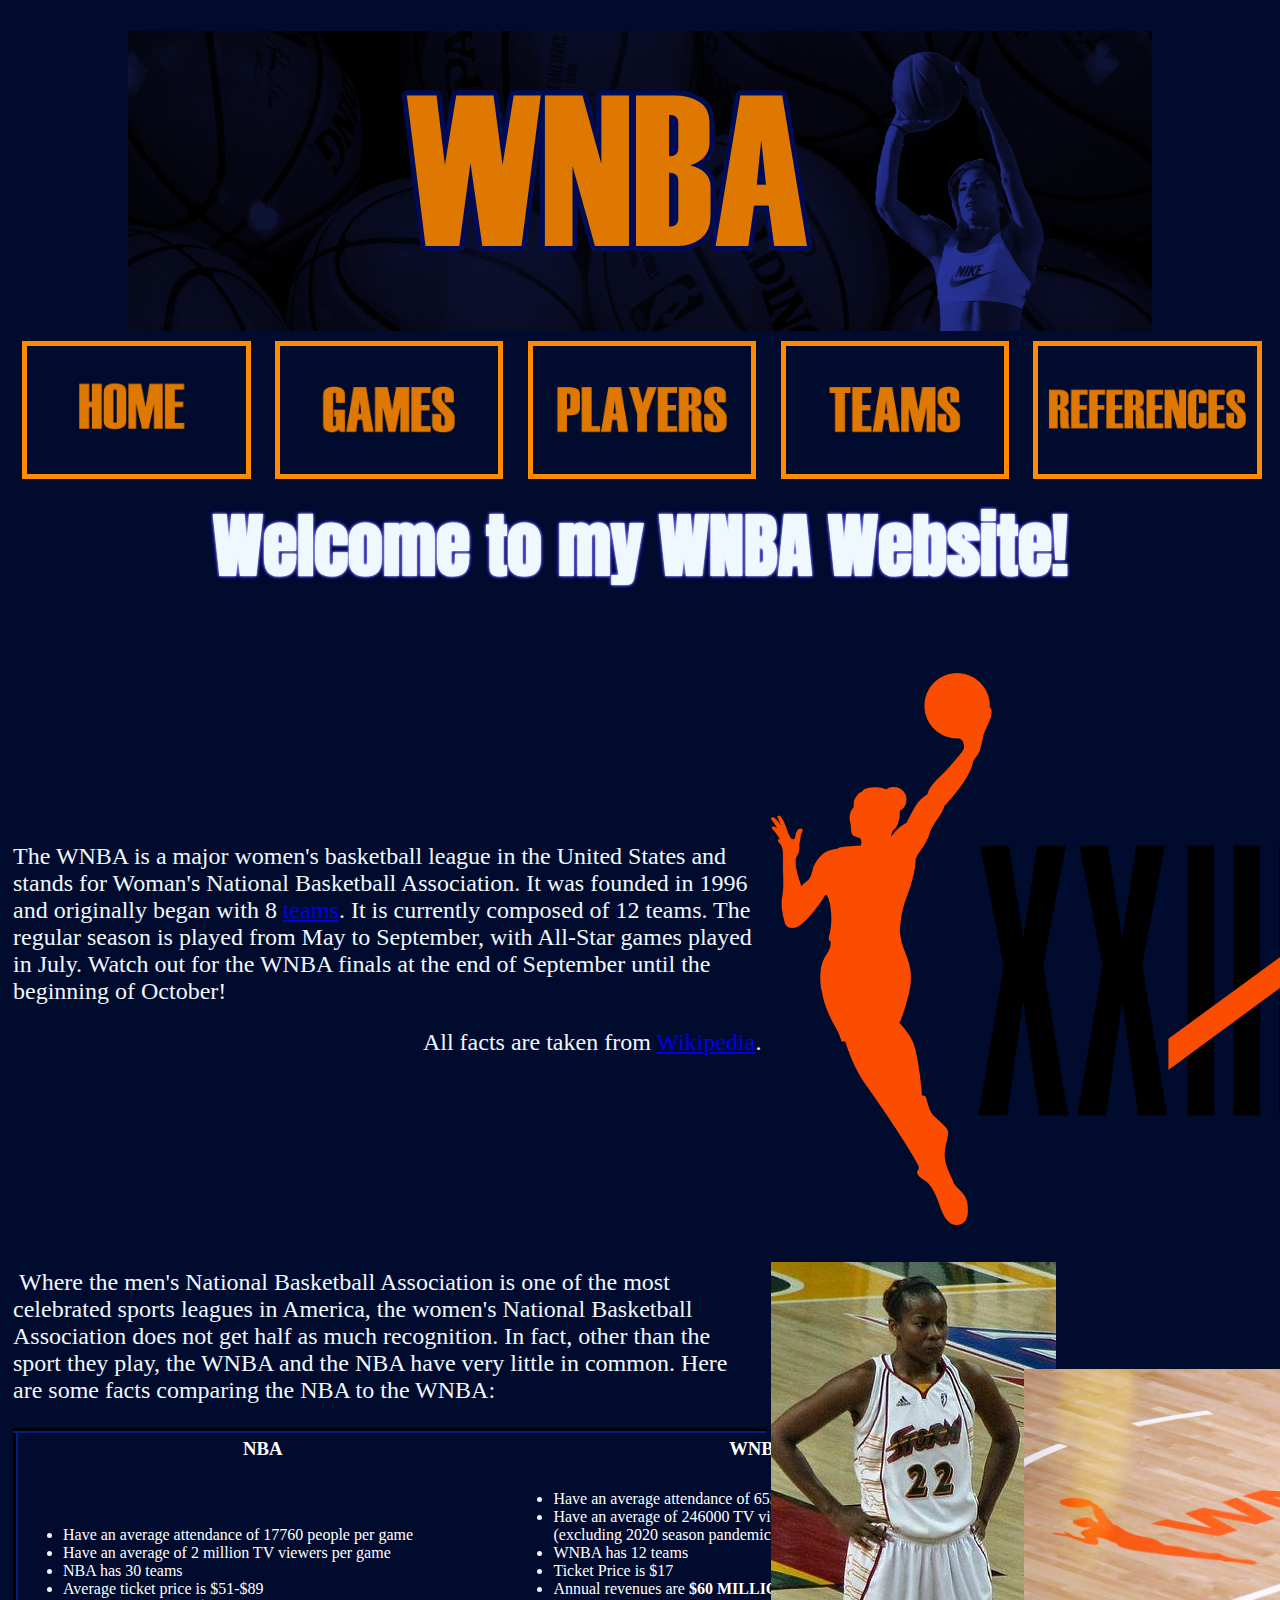
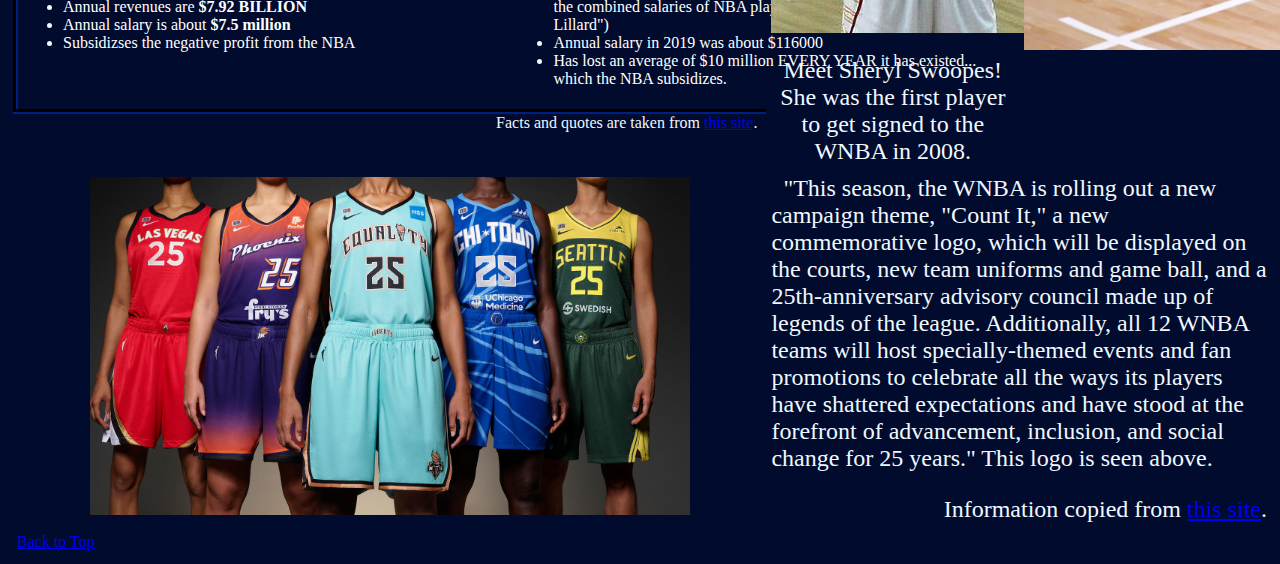
==== major/games.html @ b2ad90b3 "Sick buttons and background colour" ====
<html>
<head>
<title> Scary Movies | CS1033 Website </title>
<link rel="stylesheet" href="s1.css" >
    
<link rel="preconnect" href="https://fonts.googleapis.com">
<link rel="preconnect" href="https://fonts.gstatic.com" crossorigin>
<link href="https://fonts.googleapis.com/css2?family=Anton&display=swap" rel="stylesheet">
    
<head/>

<body> 
    
<table style="table-layout: fixed; width: 100%;" border="0" cellpadding="5">
<tbody>
<tr>
<td style="width: 91.1439%;" colspan="5">&nbsp;<img  class="border-b" style="display: block; margin-left: auto; margin-right: auto;" title="BasketballBanner" src="images/banner.png" alt="Banner" /></td>
</tr>
</tbody>
<tbody>
<tr>
    <td style="width: 18.2042%; text-align: center;">&nbsp;<a title="HomeButtonLink" href="index.html"><img class="border-o" src="images/homeButtonOff.png" onmouseover="this.src='images/homeButtonOn.png'" onmouseout="this.src='images/homeButtonOff.png'" onmousedown="this.src='images/homeButtonOnClick.png'" alt="HomeButtonOnToggle" width="90%" /></a></td>
    
    <td style="width: 18.2042%; text-align: center;">&nbsp;<a title="GamesButtonLink" href="games.html"><img class="border-o" src="images/gamesButtonOff.png" onmouseover="this.src='images/gamesButtonOn.png'" onmouseout="this.src='images/gamesButtonOff.png'" onmousedown="this.src='images/gamesButtonOnClick.png'" alt="GamesButtonOnToggle" width="90%" /></a></td>

    
    <td style="width: 18.2042%; text-align: center;">&nbsp;<a title="playersButtonLink" href="players.html"><img class="border-o" src="images/playersButtonOff.png" onmouseover="this.src='images/playersButtonOn.png'" onmouseout="this.src='images/playersButtonOff.png'" onmousedown="this.src='images/playersButtonOnClick.png'" alt="CandyButtonOnToggle" width="90%" /></a></td>
    
    
    <td style="width: 18.2042%; text-align: center;">&nbsp;<a title="teamsButtonLink" href="teams.html"><img class="border-o" src="images/teamsButtonOff.png" onmouseover="this.src='images/teamsButtonOn.png'" onmouseout="this.src='images/teamsButtonOff.png'" onmousedown="this.src='images/teamsButtonOnClick.png'" alt="teamsButtonOnToggle" width="90%" /></a></td>
    
    
    <td style="width: 18.2042%; text-align: center;">&nbsp;<a title="ReferencesButtonLink" href="references.html"><img class="border-o" src="images/referencesButtonOff.png" onmouseover="this.src='images/referencesButtonOn.png'" onmouseout="this.src='images/referencesButtonOff.png'" onmousedown="this.src='images/referencesButtonOnClick.png'" alt="referencesButtonOnToggle" width="90%" /></a></td>
</tr>
<tr>
<td style="width: 62.4211%;" colspan="5"><a id="topOfPage"></a>
<h1 style="text-align: center;">Welcome to my WNBA Website!</h1>
&nbsp;</td>
</tr>
<tr>
<td style="width: 62.4211%;" colspan="3">
<p>The WNBA is a major women's basketball league in the United States and stands for Woman's National Basketball Association. It was founded in 1996 and originally began with 8 <a title="teams link" href="teams.html">teams</a>. It is currently composed of 12 teams. The regular season is played from May to September, with All-Star games played in July. Watch out for the WNBA finals at the end of September until the beginning of October!</p>
<p style="text-align: right;">All facts are taken from <a title="wikipedia reference link" href="https://en.wikipedia.org/wiki/Women's_National_Basketball_Association" target="_blank" rel="noopener">Wikipedia</a>.</p>
</td>
<td colspan="2"><img style="display: block; margin-left: auto; margin-right: auto;" src="images/WNBA_logo.png" alt="WNBA logo" width="600" /></td>
</tr>
<tr>
<td style="width: 62.4211%; text-align: right;" colspan="3">
<p style="text-align: left;">&nbsp;Where the men's National Basketball Association is one of the most celebrated sports leagues in America, the women's National Basketball Association does not get half as much recognition. In fact, other than the sport they play, the WNBA and the NBA have very little in common. Here are some facts comparing the NBA to the WNBA:</p>
<table style="width: 1000px; border-color: #000b2e; background-color: orange; margin-left: auto; margin-right: auto;" border="5 px" cellspacing="2px" cellpadding="5 px">
<tbody>
<tr>
<td style="width: 478.483px; text-align: center;">
<h3><span style="color: #ffffff;"><strong>NBA</strong></span></h3>
</td>
<td style="width: 488.517px; text-align: center;">
<h3 style="text-align: center;"><span style="color: #ffffff;">WNBA</span></h3>
</td>
</tr>
<tr>
<td style="width: 478.483px; text-align: center;">
<ul>
<li style="text-align: left;"><span style="color: #ffffff;">Have an average attendance of 17760 people per game</span></li>
<li style="text-align: left;"><span style="color: #ffffff;">Have an average of 2 million TV viewers per game</span></li>
<li style="text-align: left;"><span style="color: #ffffff;">NBA has 30 teams</span></li>
<li style="text-align: left;"><span style="color: #ffffff;">Average ticket price is $51-$89</span></li>
<li style="text-align: left;"><span style="color: #ffffff;">Annual revenues are <strong>$7.92 BILLION</strong></span></li>
<li style="text-align: left;"><span style="color: #ffffff;">Annual salary is about<strong> $7.5 million</strong></span></li>
<li style="text-align: left;"><span style="color: #ffffff;">Subsidizses the negative profit from the NBA</span></li>
</ul>
</td>
<td style="width: 488.517px; text-align: center;">
<ul>
<li style="text-align: left;"><span style="color: #ffffff;">Have an average attendance of 6535 people per game</span></li>
<li style="text-align: left;"><span style="color: #ffffff;">Have an average of 246000 TV viewers during regular 2019 season (excluding 2020 season pandemic impact)</span></li>
<li style="text-align: left;"><span style="color: #ffffff;">WNBA has 12 teams</span></li>
<li style="text-align: left;"><span style="color: #ffffff;">Ticket Price is $17</span></li>
<li style="text-align: left;"><span style="color: #ffffff;">Annual revenues are <strong>$60 MILLION&nbsp;</strong>("which would not even cover the combined salaries of NBA players Kevin Love and Damian Lillard")</span></li>
<li style="text-align: left;"><span style="color: #ffffff;">Annual salary in 2019 was about $116000</span></li>
<li style="text-align: left;"><span style="color: #ffffff;">Has lost an average of $10 million EVERY YEAR it has existed... which the NBA subsidizes.</span></li>
</ul>
</td>
</tr>
</tbody>
</table>
Facts and quotes are taken from <a title="reference link" href="https://www.deseret.com/sports/2021/4/7/22367915/pay-disparity-between-nba-wnba-is-a-numbers-game" target="_blank" rel="noopener">this site</a>.&nbsp;</td>
<td style="width: 10.3957%;">
<p>&nbsp;<img style="display: block; margin-left: auto; margin-right: auto;" src="images/Sheryl_Swoopes_WNBA.jpg" alt="Sheryl Swoopes" /></p>
<p style="text-align: center;">Meet Sheryl Swoopes! She was the first player to get signed to the WNBA in 2008.</p>
</td>
<td style="width: 18.3272%;">&nbsp;<img style="display: block; margin-left: auto; margin-right: auto;" src="images/WNBA_floor.jpg" alt="floor logo" width="500" /></td>
</tr>
<tr>
<td style="width: 62.4211%;" colspan="3">
<p style="text-align: center;">&nbsp;<img src="images/WNBA_uniforms.jpg" alt="Nike Uniforms" width="600" /></p>
</td>
<td style="width: 10.3957%;" colspan="2">
<p>&nbsp;&nbsp;"This season, the WNBA is rolling out a new campaign theme, "Count It," a new commemorative logo, which will be displayed on the courts, new team uniforms and game ball, and a 25th-anniversary advisory council made up of legends of the league. Additionally, all 12 WNBA teams will host specially-themed events and fan promotions to celebrate all the ways its players have shattered expectations and have stood at the forefront of advancement, inclusion, and social change for 25 years." This logo is seen above.</p>
<p style="text-align: right;">Information copied from <a title="quote reference" href="https://www.shondaland.com/act/news-politics/a35842842/wnba-25-year-anniversary/" target="_blank" rel="noopener">this site</a>.</p>
</td>
</tr>
<tr>
<td style="width: 62.4211%;">&nbsp;<a title="Back to top" href="#topOfPage">Back to Top</a>&nbsp;</td>
<td style="width: 62.4211%;">&nbsp;</td>
<td style="width: 62.4211%;">&nbsp;</td>
<td style="width: 62.4211%;">&nbsp;</td>
<td style="width: 62.4211%;">&nbsp;</td>
</tr>
</tbody>
</table>
    


</body>
</html>
---- major/s1.css ----
body {
    background: #000B2E;
    font-size: 60px;
    color: aliceblue;      
}

img.border-o {
  border: 5px solid darkorange;
}

img.border-b {
    filter: brightness(1.9) contrast(1.2)
    /* you need to match the shadow color to your background or image border for the desired effect*/
    box-shadow: 0 0 8px 8px grey inset;
}

p {
    font-size:24px;
}

h1 {
    text-shadow: 0 0 3px #FFFFFF, 0 0 5px #0000FF;
    font-size: 70px;
    font-family: 'Anton', sans-serif;

}

h2 {
    text-shadow: 0 0 10px #FF0000, 0 0 5px #0000FF;
}

table {
  width: 1000px;
  border = "0"
  
}

table {align: "center"}
table {border-collapse:collapse}


td {
  width: 25% ;
  background-color: #000B2E;
}
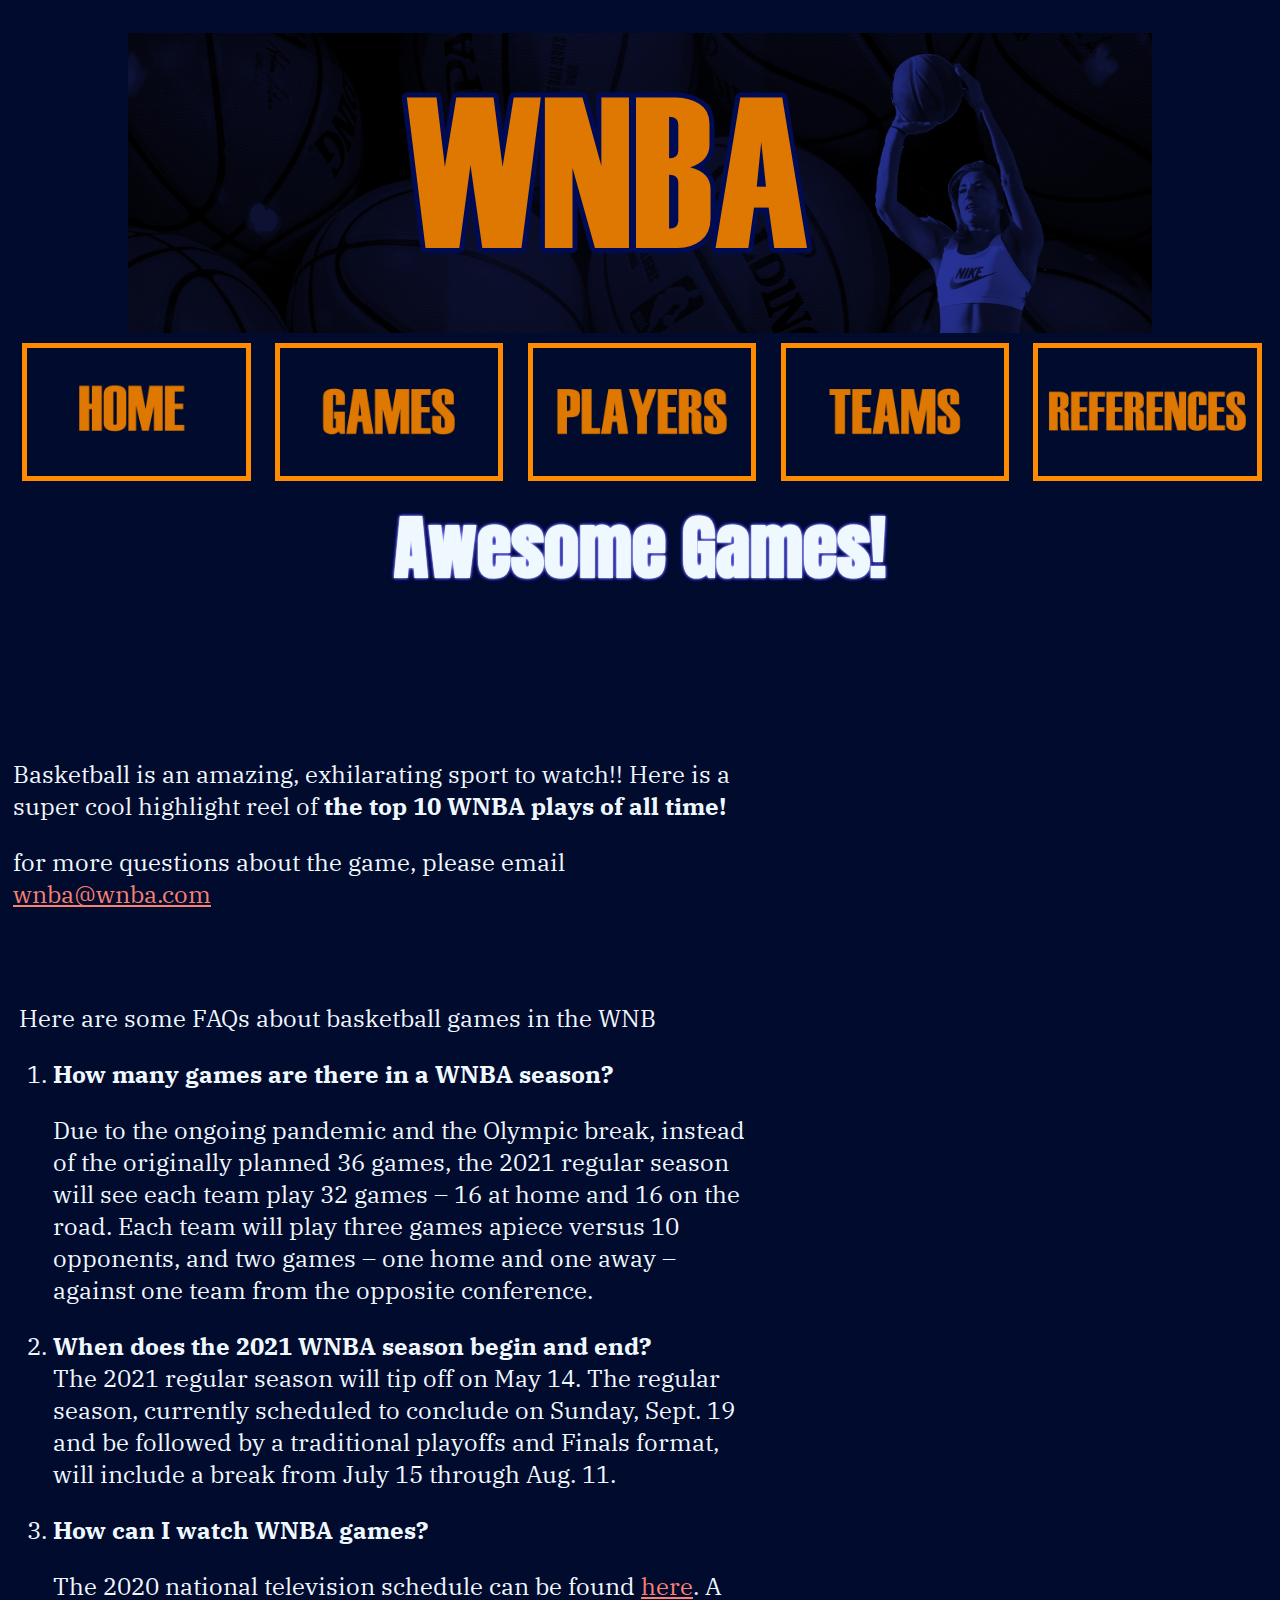
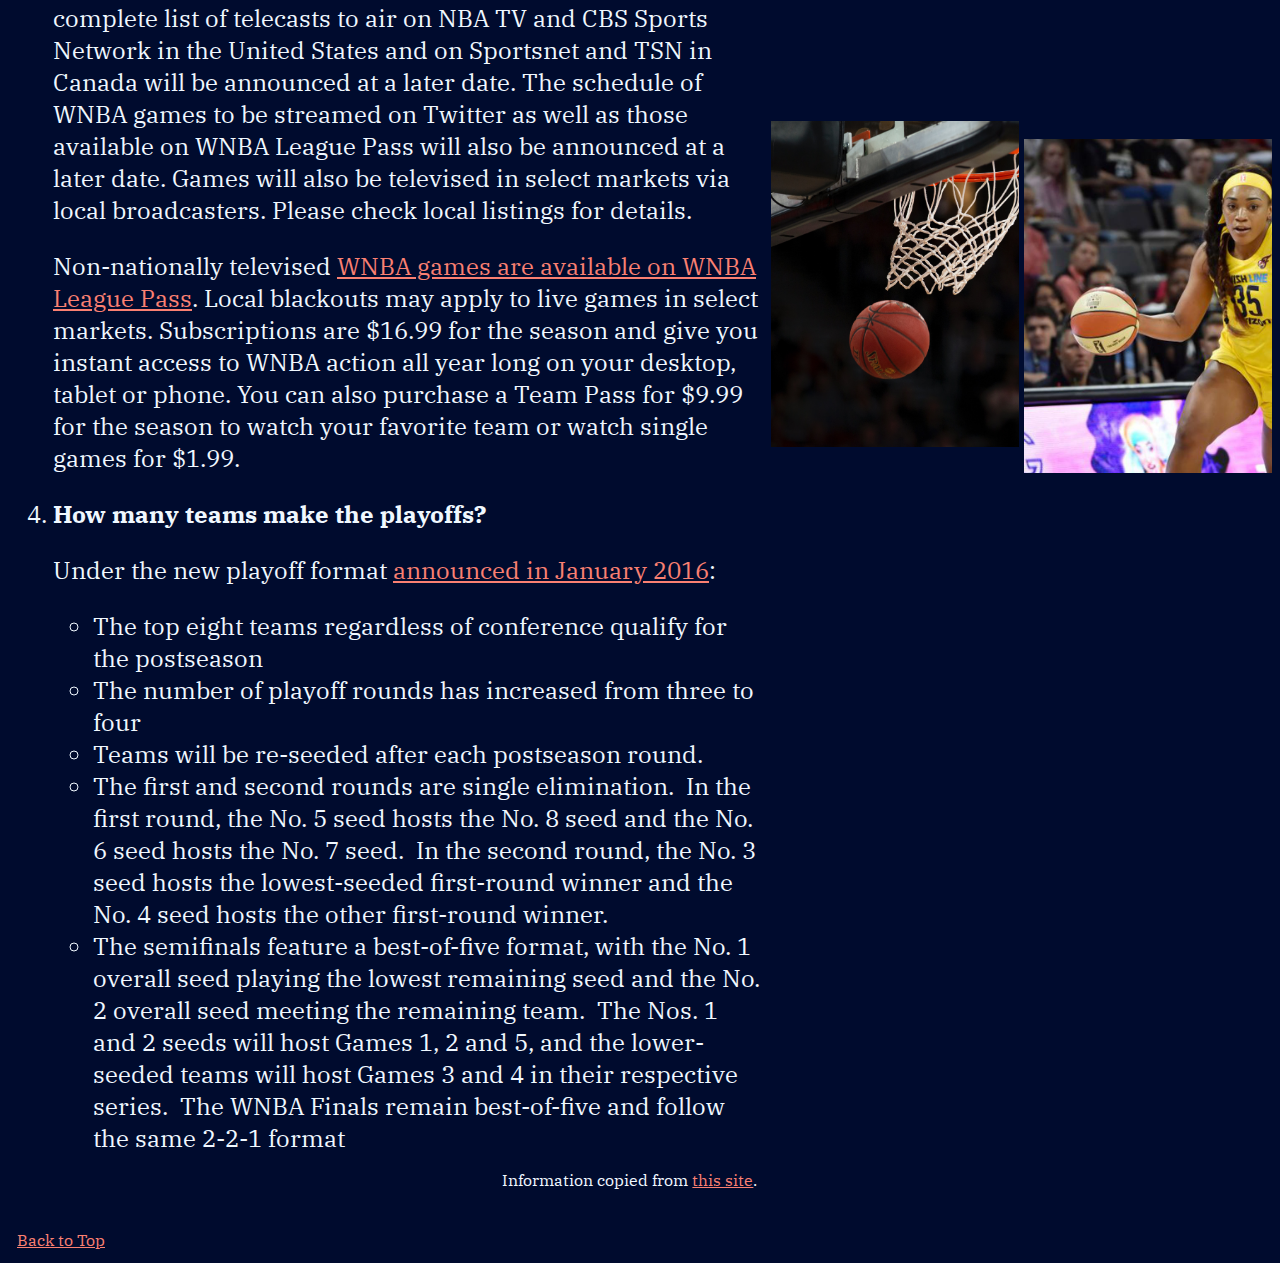
==== commit 36867e8e: "Finished product" ====
--- a/major/games.html
+++ b/major/games.html
@@ -1,11 +1,11 @@
 <html>
 <head>
-<title> Scary Movies | CS1033 Website </title>
+<title> Games | CS1033 Website </title>
 <link rel="stylesheet" href="s1.css" >
-    
 <link rel="preconnect" href="https://fonts.googleapis.com">
 <link rel="preconnect" href="https://fonts.gstatic.com" crossorigin>
 <link href="https://fonts.googleapis.com/css2?family=Anton&display=swap" rel="stylesheet">
+<link href="https://fonts.googleapis.com/css2?family=IBM+Plex+Serif:ital,wght@0,100;0,300;0,400;1,300&display=swap" rel="stylesheet">    
     
 <head/>
 
@@ -14,7 +14,7 @@
 <table style="table-layout: fixed; width: 100%;" border="0" cellpadding="5">
 <tbody>
 <tr>
-<td style="width: 91.1439%;" colspan="5">&nbsp;<img  class="border-b" style="display: block; margin-left: auto; margin-right: auto;" title="BasketballBanner" src="images/banner.png" alt="Banner" /></td>
+<td style="width: 91.1439%;" colspan="5">&nbsp;<img class="border-b" style="display: block; margin-left: auto; margin-right: auto;" title="BasketballBanner" src="images/banner.png" alt="Banner" /></td>
 </tr>
 </tbody>
 <tbody>
@@ -34,70 +34,52 @@
 </tr>
 <tr>
 <td style="width: 62.4211%;" colspan="5"><a id="topOfPage"></a>
-<h1 style="text-align: center;">Welcome to my WNBA Website!</h1>
+<h1 style="text-align: center;">Awesome Games!</h1>
 &nbsp;</td>
 </tr>
 <tr>
 <td style="width: 62.4211%;" colspan="3">
-<p>The WNBA is a major women's basketball league in the United States and stands for Woman's National Basketball Association. It was founded in 1996 and originally began with 8 <a title="teams link" href="teams.html">teams</a>. It is currently composed of 12 teams. The regular season is played from May to September, with All-Star games played in July. Watch out for the WNBA finals at the end of September until the beginning of October!</p>
-<p style="text-align: right;">All facts are taken from <a title="wikipedia reference link" href="https://en.wikipedia.org/wiki/Women's_National_Basketball_Association" target="_blank" rel="noopener">Wikipedia</a>.</p>
+<p>Basketball is an amazing, exhilarating sport to watch!! Here is a super cool highlight reel of<strong> the top 10 WNBA plays of all time!</strong></p>
+    <p>for more questions about the game, please email <a href="mailto:wnba@wnba.com">wnba@wnba.com</a></p>
 </td>
-<td colspan="2"><img style="display: block; margin-left: auto; margin-right: auto;" src="images/WNBA_logo.png" alt="WNBA logo" width="600" /></td>
+<td style="text-align: center;" colspan="2"><iframe title="YouTube video player" src="https://www.youtube.com/embed/3hHSUpx5IaY" width="560" height="315" frameborder="0" allowfullscreen="allowfullscreen"></iframe></td>
 </tr>
 <tr>
 <td style="width: 62.4211%; text-align: right;" colspan="3">
-<p style="text-align: left;">&nbsp;Where the men's National Basketball Association is one of the most celebrated sports leagues in America, the women's National Basketball Association does not get half as much recognition. In fact, other than the sport they play, the WNBA and the NBA have very little in common. Here are some facts comparing the NBA to the WNBA:</p>
-<table style="width: 1000px; border-color: #000b2e; background-color: orange; margin-left: auto; margin-right: auto;" border="5 px" cellspacing="2px" cellpadding="5 px">
-<tbody>
-<tr>
-<td style="width: 478.483px; text-align: center;">
-<h3><span style="color: #ffffff;"><strong>NBA</strong></span></h3>
+<p style="text-align: left;">&nbsp;Here are some FAQs about basketball games in the WNB</p>
+<ol>
+<li style="text-align: left;"><strong>How many games are there in a WNBA season?</strong>
+<p>Due to the ongoing pandemic and the Olympic break, instead of the originally planned 36 games, the 2021 regular season will see each team play 32 games &ndash; 16 at home and 16 on the road. Each team will play three games apiece versus 10 opponents, and two games &ndash; one home and one away &ndash; against one team from the opposite conference.</p>
+</li>
+<li style="text-align: left;">
+<p><strong>When does the 2021 WNBA season begin and end?<br /></strong>The 2021 regular season will tip off on May 14. The regular season, currently scheduled to conclude on Sunday, Sept. 19 and be followed by a traditional playoffs and Finals format, will include a break from July 15 through Aug. 11.</p>
+</li>
+<li style="text-align: left;">
+<p><strong>How can I watch WNBA games?</strong></p>
+<p>The 2020 national television schedule can be found&nbsp;<a href="https://www.wnba.com/national-tv-schedule/" target="_blank" rel="noopener">here</a>. A complete list of telecasts to air on NBA TV and CBS Sports Network in the United States and on Sportsnet and TSN in Canada will be announced at a later date. The schedule of WNBA games to be streamed on Twitter as well as those available on WNBA League Pass will also be announced at a later date.&nbsp;Games will also be televised in select markets via local broadcasters. Please check local listings for details.</p>
+<p>Non-nationally televised&nbsp;<a href="https://leaguepass.wnba.com/" target="_blank" rel="noopener noreferrer">WNBA games are available on WNBA League Pass</a>. Local blackouts may apply to live games in select markets. Subscriptions are $16.99 for the season and give you instant access to WNBA action all year long on your desktop, tablet or phone. You can also purchase a Team Pass for $9.99 for the season to watch your favorite team or watch single games for $1.99.</p>
+</li>
+<li style="text-align: left;"><strong>How many teams make the playoffs?</strong>
+<p>Under the new playoff format&nbsp;<a href="http://wnba.com/news/regular-season-playoff-format-changes-2016-season/" target="_blank" rel="noopener">announced in January 2016</a>:</p>
+<ul>
+<li>The top eight teams regardless of conference qualify for the postseason</li>
+<li>The number of playoff rounds has increased from three to four</li>
+<li>Teams will be re-seeded after each postseason round.</li>
+<li>The first and second rounds are single elimination.&nbsp; In the first round, the No. 5 seed hosts the No. 8 seed and the No. 6 seed hosts the No. 7 seed.&nbsp; In the second round, the No. 3 seed hosts the lowest-seeded first-round winner and the No. 4 seed hosts the other first-round winner.</li>
+<li>The semifinals feature a best-of-five format, with the No. 1 overall seed playing the lowest remaining seed and the No. 2 overall seed meeting the remaining team.&nbsp; The Nos. 1 and 2 seeds will host Games 1, 2 and 5, and the lower-seeded teams will host Games 3 and 4 in their respective series.&nbsp; The WNBA Finals remain best-of-five and follow the same 2-2-1 format</li>
+</ul>
+</li>
+</ol>
+Information copied from <a title="reference link" href="https://www.wnba.com/faq/" target="_blank" rel="noopener">this site</a>.&nbsp;</td>
+<td style="width: 10.3957%;">
+<p>&nbsp;<img title="Slam dunk" src="images/slam_dunk.jpg" alt="Dunk" width="500" /></p>
+<p style="text-align: center;">&nbsp;</p>
 </td>
-<td style="width: 488.517px; text-align: center;">
-<h3 style="text-align: center;"><span style="color: #ffffff;">WNBA</span></h3>
-</td>
+<td style="width: 18.3272%;">&nbsp;<img title="IndianaFever" style="display: block; margin-left: auto; margin-right: auto;" src="images/WNBA_Indiana_Fever.jpeg" alt="IndianaFever" width="500" /></td>
 </tr>
 <tr>
-<td style="width: 478.483px; text-align: center;">
-<ul>
-<li style="text-align: left;"><span style="color: #ffffff;">Have an average attendance of 17760 people per game</span></li>
-<li style="text-align: left;"><span style="color: #ffffff;">Have an average of 2 million TV viewers per game</span></li>
-<li style="text-align: left;"><span style="color: #ffffff;">NBA has 30 teams</span></li>
-<li style="text-align: left;"><span style="color: #ffffff;">Average ticket price is $51-$89</span></li>
-<li style="text-align: left;"><span style="color: #ffffff;">Annual revenues are <strong>$7.92 BILLION</strong></span></li>
-<li style="text-align: left;"><span style="color: #ffffff;">Annual salary is about<strong> $7.5 million</strong></span></li>
-<li style="text-align: left;"><span style="color: #ffffff;">Subsidizses the negative profit from the NBA</span></li>
-</ul>
-</td>
-<td style="width: 488.517px; text-align: center;">
-<ul>
-<li style="text-align: left;"><span style="color: #ffffff;">Have an average attendance of 6535 people per game</span></li>
-<li style="text-align: left;"><span style="color: #ffffff;">Have an average of 246000 TV viewers during regular 2019 season (excluding 2020 season pandemic impact)</span></li>
-<li style="text-align: left;"><span style="color: #ffffff;">WNBA has 12 teams</span></li>
-<li style="text-align: left;"><span style="color: #ffffff;">Ticket Price is $17</span></li>
-<li style="text-align: left;"><span style="color: #ffffff;">Annual revenues are <strong>$60 MILLION&nbsp;</strong>("which would not even cover the combined salaries of NBA players Kevin Love and Damian Lillard")</span></li>
-<li style="text-align: left;"><span style="color: #ffffff;">Annual salary in 2019 was about $116000</span></li>
-<li style="text-align: left;"><span style="color: #ffffff;">Has lost an average of $10 million EVERY YEAR it has existed... which the NBA subsidizes.</span></li>
-</ul>
-</td>
-</tr>
-</tbody>
-</table>
-Facts and quotes are taken from <a title="reference link" href="https://www.deseret.com/sports/2021/4/7/22367915/pay-disparity-between-nba-wnba-is-a-numbers-game" target="_blank" rel="noopener">this site</a>.&nbsp;</td>
-<td style="width: 10.3957%;">
-<p>&nbsp;<img style="display: block; margin-left: auto; margin-right: auto;" src="images/Sheryl_Swoopes_WNBA.jpg" alt="Sheryl Swoopes" /></p>
-<p style="text-align: center;">Meet Sheryl Swoopes! She was the first player to get signed to the WNBA in 2008.</p>
-</td>
-<td style="width: 18.3272%;">&nbsp;<img style="display: block; margin-left: auto; margin-right: auto;" src="images/WNBA_floor.jpg" alt="floor logo" width="500" /></td>
-</tr>
-<tr>
-<td style="width: 62.4211%;" colspan="3">
-<p style="text-align: center;">&nbsp;<img src="images/WNBA_uniforms.jpg" alt="Nike Uniforms" width="600" /></p>
-</td>
-<td style="width: 10.3957%;" colspan="2">
-<p>&nbsp;&nbsp;"This season, the WNBA is rolling out a new campaign theme, "Count It," a new commemorative logo, which will be displayed on the courts, new team uniforms and game ball, and a 25th-anniversary advisory council made up of legends of the league. Additionally, all 12 WNBA teams will host specially-themed events and fan promotions to celebrate all the ways its players have shattered expectations and have stood at the forefront of advancement, inclusion, and social change for 25 years." This logo is seen above.</p>
-<p style="text-align: right;">Information copied from <a title="quote reference" href="https://www.shondaland.com/act/news-politics/a35842842/wnba-25-year-anniversary/" target="_blank" rel="noopener">this site</a>.</p>
-</td>
+<td style="width: 62.4211%;" colspan="3">&nbsp;</td>
+<td style="width: 10.3957%;" colspan="2">&nbsp;</td>
 </tr>
 <tr>
 <td style="width: 62.4211%;">&nbsp;<a title="Back to top" href="#topOfPage">Back to Top</a>&nbsp;</td>
--- a/major/s1.css
+++ b/major/s1.css
@@ -1,8 +1,10 @@
 body {
     background: #000B2E;
     font-size: 60px;
-    color: aliceblue;      
+    color: aliceblue;     
+    font-family: 'IBM Plex Serif', serif;
 }
+
 
 img.border-o {
   border: 5px solid darkorange;
@@ -14,7 +16,7 @@
     box-shadow: 0 0 8px 8px grey inset;
 }
 
-p {
+p, li {
     font-size:24px;
 }
 
@@ -22,17 +24,19 @@
     text-shadow: 0 0 3px #FFFFFF, 0 0 5px #0000FF;
     font-size: 70px;
     font-family: 'Anton', sans-serif;
-
 }
 
-h2 {
-    text-shadow: 0 0 10px #FF0000, 0 0 5px #0000FF;
-}
 
+/* tables */
 table {
   width: 1000px;
   border = "0"
   
+}
+
+td.fancyBorder{
+    background: orange;
+    border: 5px solid darkorange;
 }
 
 table {align: "center"}
@@ -42,4 +46,30 @@
 td {
   width: 25% ;
   background-color: #000B2E;
+    overflow:hidden;
+    text-overflow:ellipsis;
+    word-wrap: break-word;
 }
+
+
+/*links*/
+
+/* unvisited link */
+a:link {
+  color: salmon;
+}
+
+/* visited link */
+a:visited {
+  color: orange;
+}
+
+/* mouse over link */
+a:hover {
+  color: hotpink;
+}
+
+/* selected link */
+a:active {
+  color: sandybrown;
+}